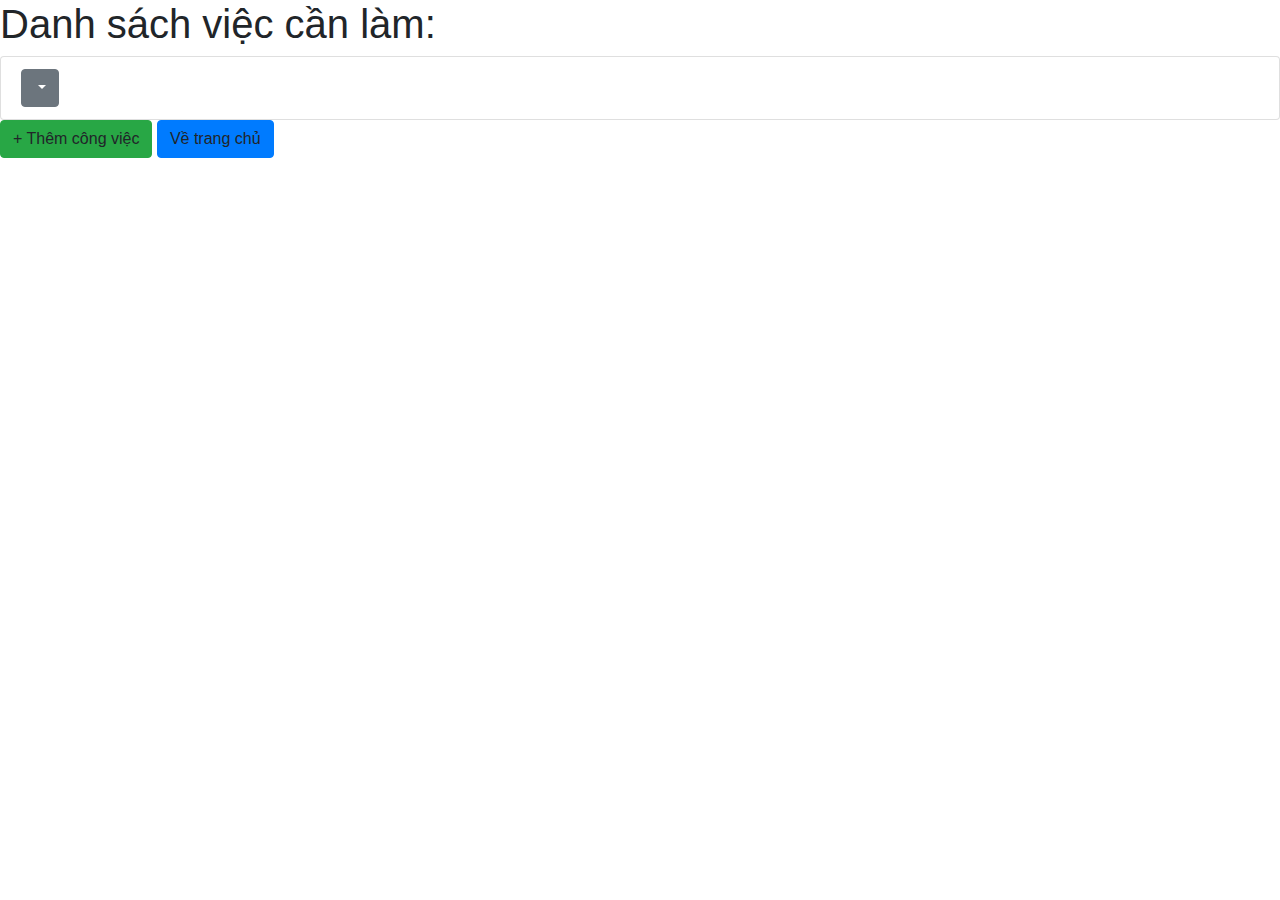
==== src/main/resources/templates/listTodo.html @ 34105b94 "todolist hard data by List" ====
<!DOCTYPE html>
<html lang="en" xmlns:th="http://www.thymeleaf.org">
<head>
  <meta charset="UTF-8">
  <meta http-equiv="X-UA-Compatible" content="IE=edge">
  <meta name="viewport" content="width=device-width, initial-scale=1.0">
  <title>TODO List</title>
  <link rel="stylesheet" th:href="@{css/style.css}">
  <link rel="stylesheet" href="https://cdn.jsdelivr.net/npm/bootstrap@4.0.0/dist/css/bootstrap.min.css" integrity="sha384-Gn5384xqQ1aoWXA+058RXPxPg6fy4IWvTNh0E263XmFcJlSAwiGgFAW/dAiS6JXm" crossorigin="anonymous">
  <script src="https://code.jquery.com/jquery-3.2.1.slim.min.js" integrity="sha384-KJ3o2DKtIkvYIK3UENzmM7KCkRr/rE9/Qpg6aAZGJwFDMVNA/GpGFF93hXpG5KkN" crossorigin="anonymous"></script>
  <script src="https://cdn.jsdelivr.net/npm/popper.js@1.12.9/dist/umd/popper.min.js" integrity="sha384-ApNbgh9B+Y1QKtv3Rn7W3mgPxhU9K/ScQsAP7hUibX39j7fakFPskvXusvfa0b4Q" crossorigin="anonymous"></script>
  <script src="https://cdn.jsdelivr.net/npm/bootstrap@4.0.0/dist/js/bootstrap.min.js" integrity="sha384-JZR6Spejh4U02d8jOt6vLEHfe/JQGiRRSQQxSfFWpi1MquVdAyjUar5+76PVCmYl" crossorigin="anonymous"></script>
</head>
<body>
  <h1>Danh sách việc cần làm:</h1>

  <ul class="list-group">
    <!--Duyệt qua toàn bộ phần tử trong biến "todoList"-->
    <li th:each="todo : ${todoList}" class="list-group-item">
      <!--Với mỗi phần tử, lấy ra title và detail-->
      <div class="dropdown">
        <button class="btn btn-secondary dropdown-toggle" type="button" id="dropdownMenuButton" data-toggle="dropdown" aria-haspopup="true" aria-expanded="false" th:text="*{todo.getTitle()}">
        </button>
        <div class="dropdown-menu" aria-labelledby="dropdownMenuButton">
          <a class="dropdown-item" href="#" th:text="*{todo.getDetail()}">Action</a>
        </div>
      </div>
    </li>
  </ul>

    <a th:href="@{/addTodo}"class="btn btn-success"> + Thêm công việc</a>
    <a th:href="@{/}"class="btn btn-primary"> Về trang chủ</a>
</body>
</html>
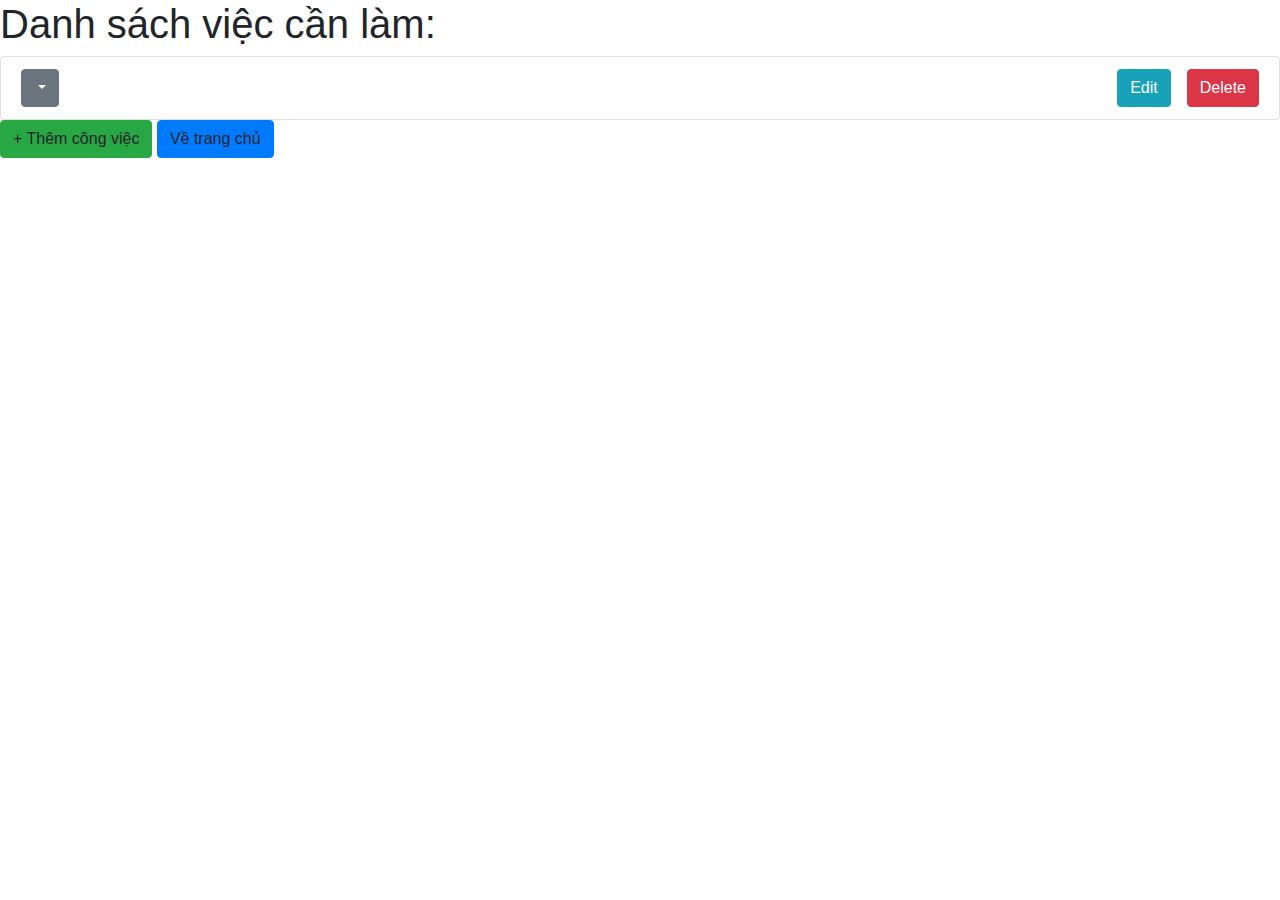
==== commit 58e8c772: "Data processing with database, refactor app and complete" ====
--- a/src/main/resources/templates/listTodo.html
+++ b/src/main/resources/templates/listTodo.html
@@ -16,19 +16,29 @@
 
   <ul class="list-group">
     <!--Duyệt qua toàn bộ phần tử trong biến "todoList"-->
-    <li th:each="todo : ${todoList}" class="list-group-item">
+    <li th:each="todo : ${todoList}" class="list-group-item d-flex justify-content-between">
       <!--Với mỗi phần tử, lấy ra title và detail-->
       <div class="dropdown">
         <button class="btn btn-secondary dropdown-toggle" type="button" id="dropdownMenuButton" data-toggle="dropdown" aria-haspopup="true" aria-expanded="false" th:text="*{todo.getTitle()}">
         </button>
         <div class="dropdown-menu" aria-labelledby="dropdownMenuButton">
-          <a class="dropdown-item" href="#" th:text="*{todo.getDetail()}">Action</a>
+          <span class="dropdown-item" th:text="*{todo.getDetail()}">Action</span>
         </div>
+      </div>
+      <div class="d-flex">
+        <form method="get" action="/updateTodo" class="mr-3">
+          <input hidden name="id" th:value="*{todo.getId()}"/>
+          <button type="submit" class="btn btn-info">Edit</button>
+        </form>
+        <form th:action="@{/deleteTodo}" method="post">
+          <input hidden name="id" th:value="*{todo.getId()}"/>
+          <button type="submit" class="btn btn-danger" >Delete</button>
+        </form>
       </div>
     </li>
   </ul>
 
-    <a th:href="@{/addTodo}"class="btn btn-success"> + Thêm công việc</a>
+    <a th:href="@{/addTodo}" class="btn btn-success"> + Thêm công việc</a>
     <a th:href="@{/}"class="btn btn-primary"> Về trang chủ</a>
 </body>
 </html>